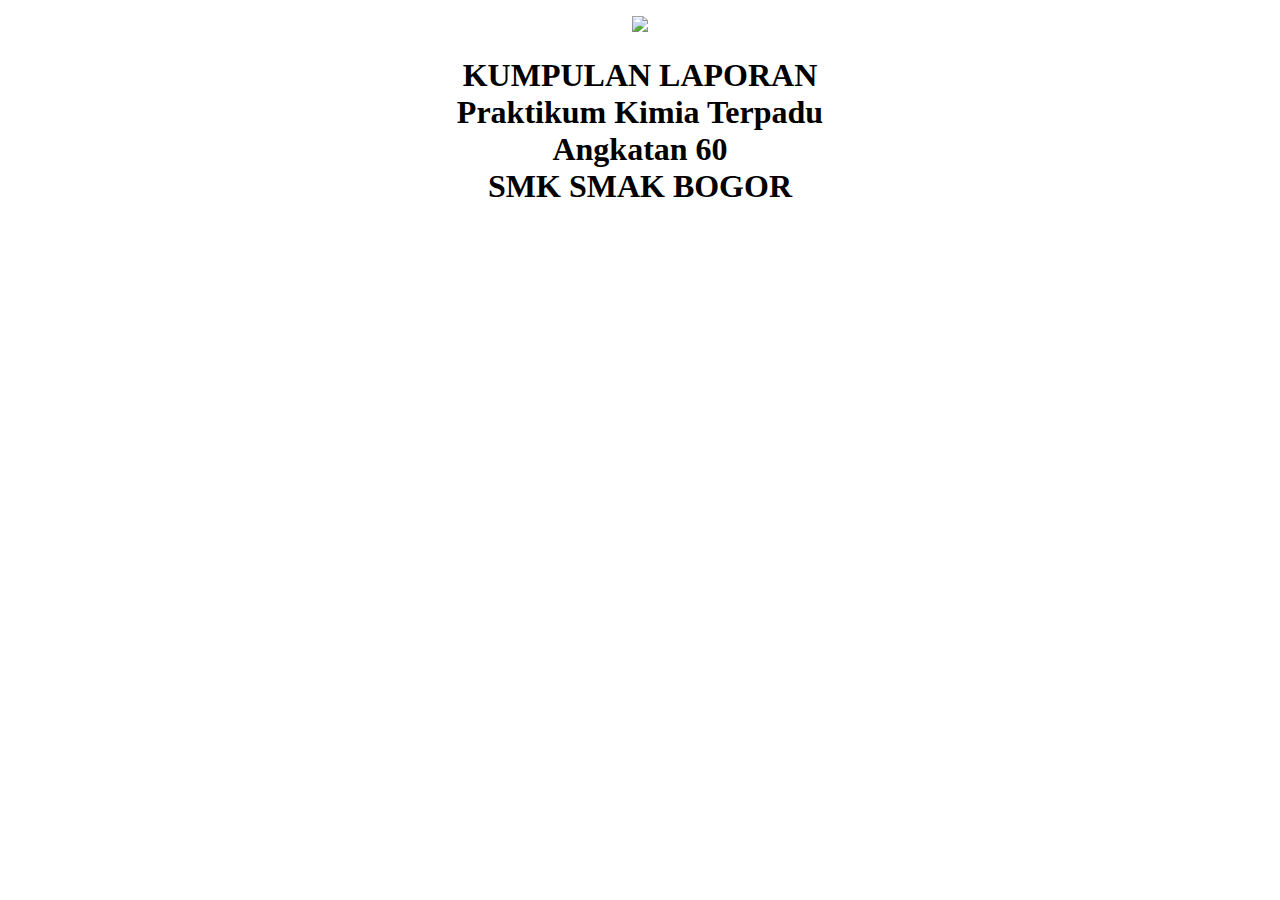
==== main.html @ bbcc6682 "Update main.html" ====
<!DOCTYPE html>
<html>
	<head>
	  		<link rel="stylesheet" href="https://drive.google.com/drive/folders/0B6qHZKp28RmeMlZkakFxZnBPSDQcss/style.css">
	</head>
	<body>
			<div class="innertube">
				<p align="center">
				    <img src="./img/logo_smakbo.png"><br>
					<h1 align="center">KUMPULAN LAPORAN <br>
					Praktikum Kimia Terpadu <br>
					Angkatan 60 <br>
					SMK SMAK BOGOR</h1>
				</p>
				
			</div>
	</body>
</html>
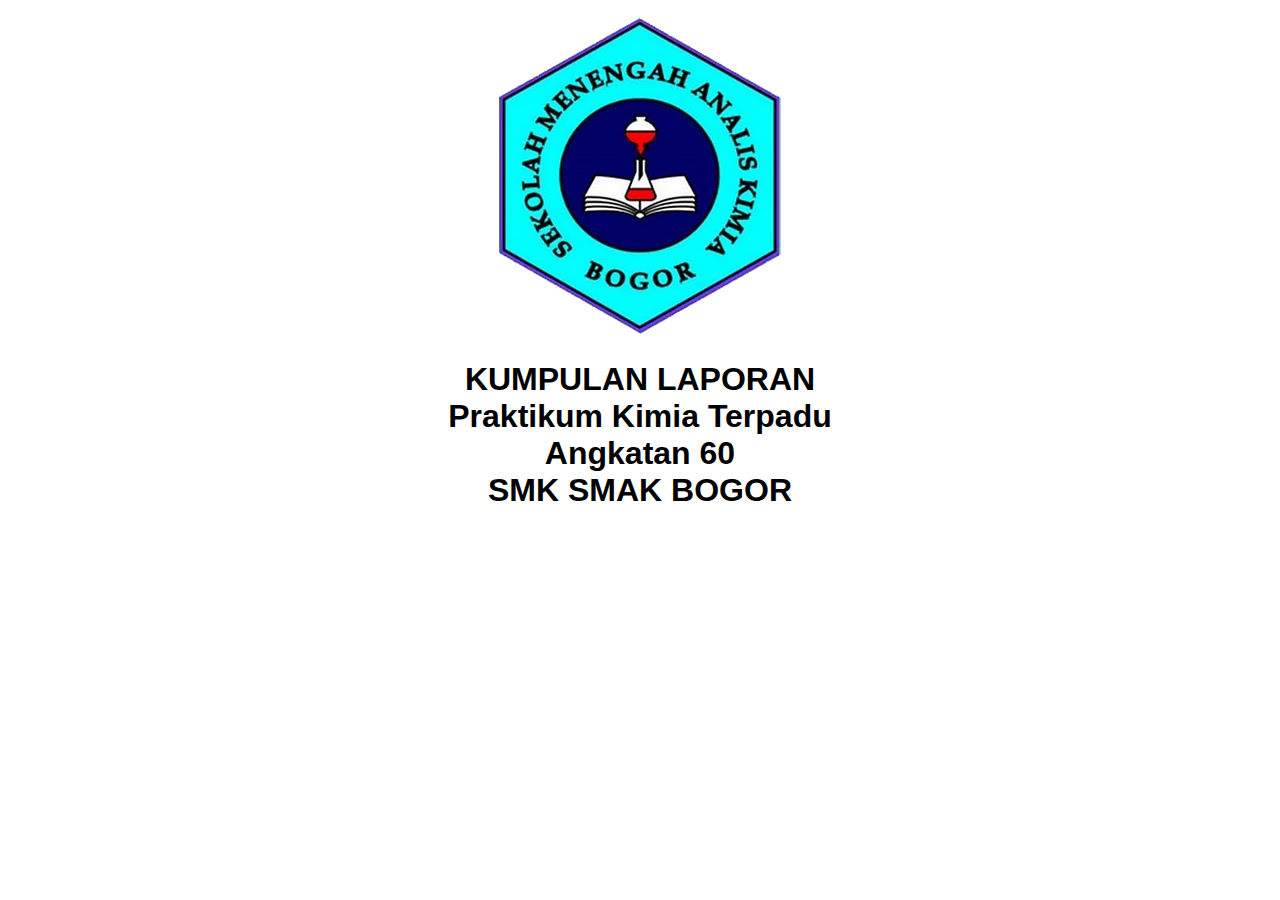
==== commit c266f8c9: "Update main.html" ====
--- a/main.html
+++ b/main.html
@@ -1,7 +1,7 @@
 <!DOCTYPE html>
 <html>
 	<head>
-	  		<link rel="stylesheet" href="https://drive.google.com/drive/folders/0B6qHZKp28RmeMlZkakFxZnBPSDQcss/style.css">
+	  		<link rel="stylesheet" href="css/style.css">
 	</head>
 	<body>
 			<div class="innertube">
--- a/css/style.css
+++ b/css/style.css
@@ -0,0 +1,100 @@
+/*!
+ * StyleSheet PKT
+ * metiks@gmail.com
+ * CC Licensed 
+ */
+ /*! testing */
+ 		
+		body {
+			margin: 0;
+			padding: 0;
+			overflow: hidden;
+			height: 100%; 
+			max-height: 100%; 
+			font-family:Sans-serif;
+		}
+
+		main {
+			position: fixed;
+			top: 50px; /* Set this to the height of the header */
+			bottom: 50px; /* Set this to the height of the footer */
+			left: 310px; 
+			right: 200px;
+			overflow: auto; 
+			background: #eeeeee;
+		}
+				
+		#header {
+			position: absolute;
+			top: 0;
+			left: 0;
+			width: 100%;
+			height: 50px; 
+			overflow: hidden; /* Disables scrollbars on the header frame. To enable scrollbars, change "hidden" to "scroll" */
+			background: #081f3b;
+		}
+
+		#footer {
+			position: absolute;
+			left: 0;
+			bottom: 0;
+			width: 100%;
+			height: 50px; 
+			overflow: hidden; /* Disables scrollbars on the footer frame. To enable scrollbars, change "hidden" to "scroll" */
+			background: #000000;
+		}
+				
+		#left {
+			position: absolute; 
+			top: 50px; /* Set this to the height of the header */
+			bottom: 50px; /* Set this to the height of the footer */
+			left: 0; 
+			width: 300px;
+			overflow: auto; /* Scrollbars will appear on this frame only when there's enough content to require scrolling. To disable scrollbars, change to "hidden", or use "scroll" to enable permanent scrollbars */
+			background: #cccccc; 		
+		}
+
+		#right {
+			position: fixed; 
+			top: 50px; /* Set this to the height of the header */
+			bottom: 50px; /* Set this to the height of the footer */
+			right: 0; 
+			width: 200px;
+			overflow: auto; /* Scrollbars will appear on this frame only when there's enough content to require scrolling. To disable scrollbars, change to "hidden", or use "scroll" to enable permanent scrollbars */
+			background: #bbbbbb; 		
+		}
+				
+		.innertube {
+			margin: 15px; /* Provides padding for the content */
+		}
+		
+		p {
+			color: #555;
+		}
+
+		header a {
+			color: #eeeeee;
+			text-decoration: none;
+		}
+		
+		nav ul a {
+			color: darkblue;
+			text-decoration: none;
+			font-size: 90%;
+		}
+				
+		/*IE6 fix*/
+		/*mksdonot use*/
+		/*
+		
+		* html body{
+			padding: 50px 200px 50px 200px; 
+			/* Set the first value to the height of the header, the second value to the width of the right column, third value to the height of the footer, and last value to the width of the left column */
+		/*
+		}
+		
+		* html main{ 
+			height: 100%; 
+			width: 100%; 
+		}
+		*/
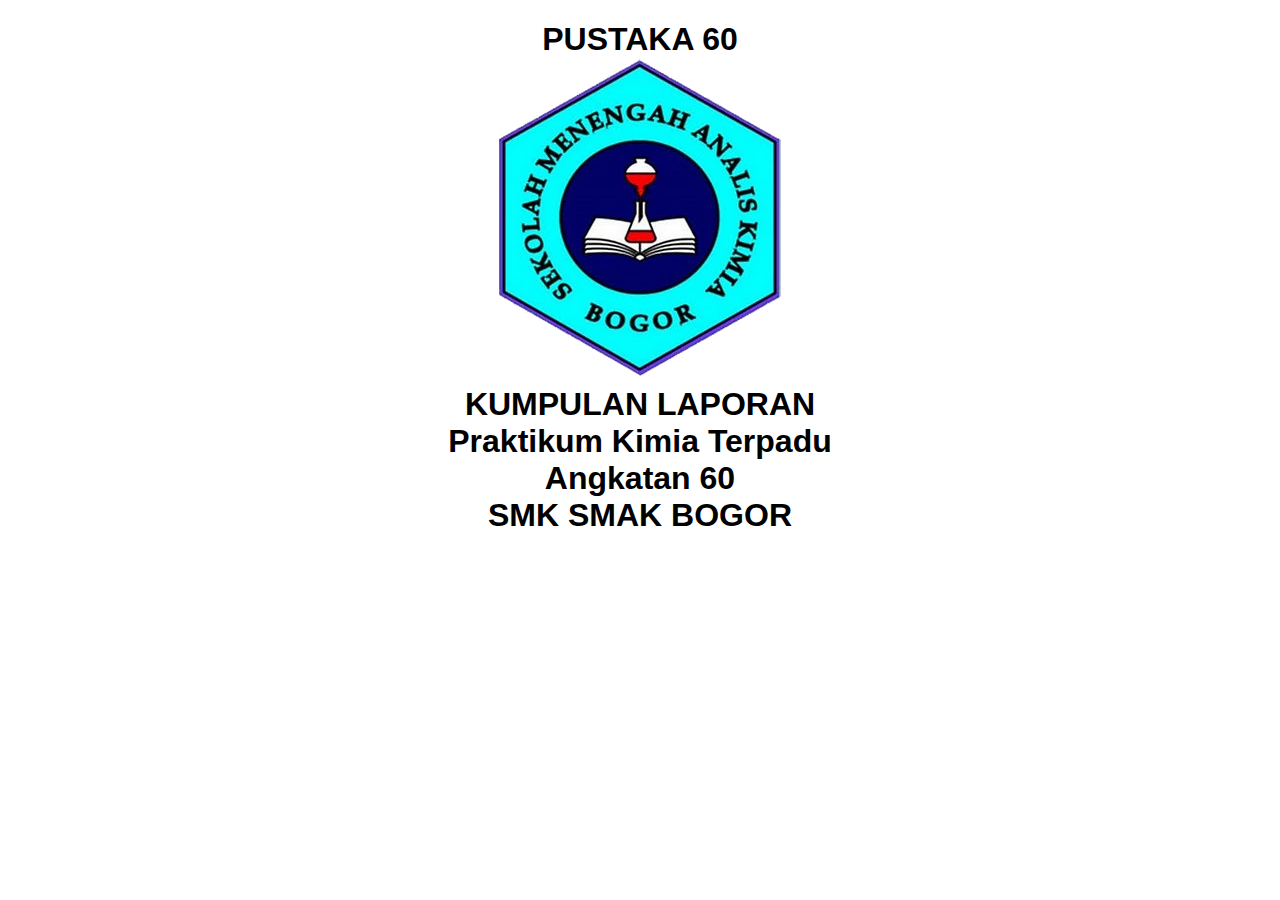
==== commit c0f6332e: "Update main.html" ====
--- a/main.html
+++ b/main.html
@@ -6,8 +6,9 @@
 	<body>
 			<div class="innertube">
 				<p align="center">
+					<h1 align="center">PUSTAKA 60<br>
 				    <img src="./img/logo_smakbo.png"><br>
-					<h1 align="center">KUMPULAN LAPORAN <br>
+					KUMPULAN LAPORAN <br>
 					Praktikum Kimia Terpadu <br>
 					Angkatan 60 <br>
 					SMK SMAK BOGOR</h1>
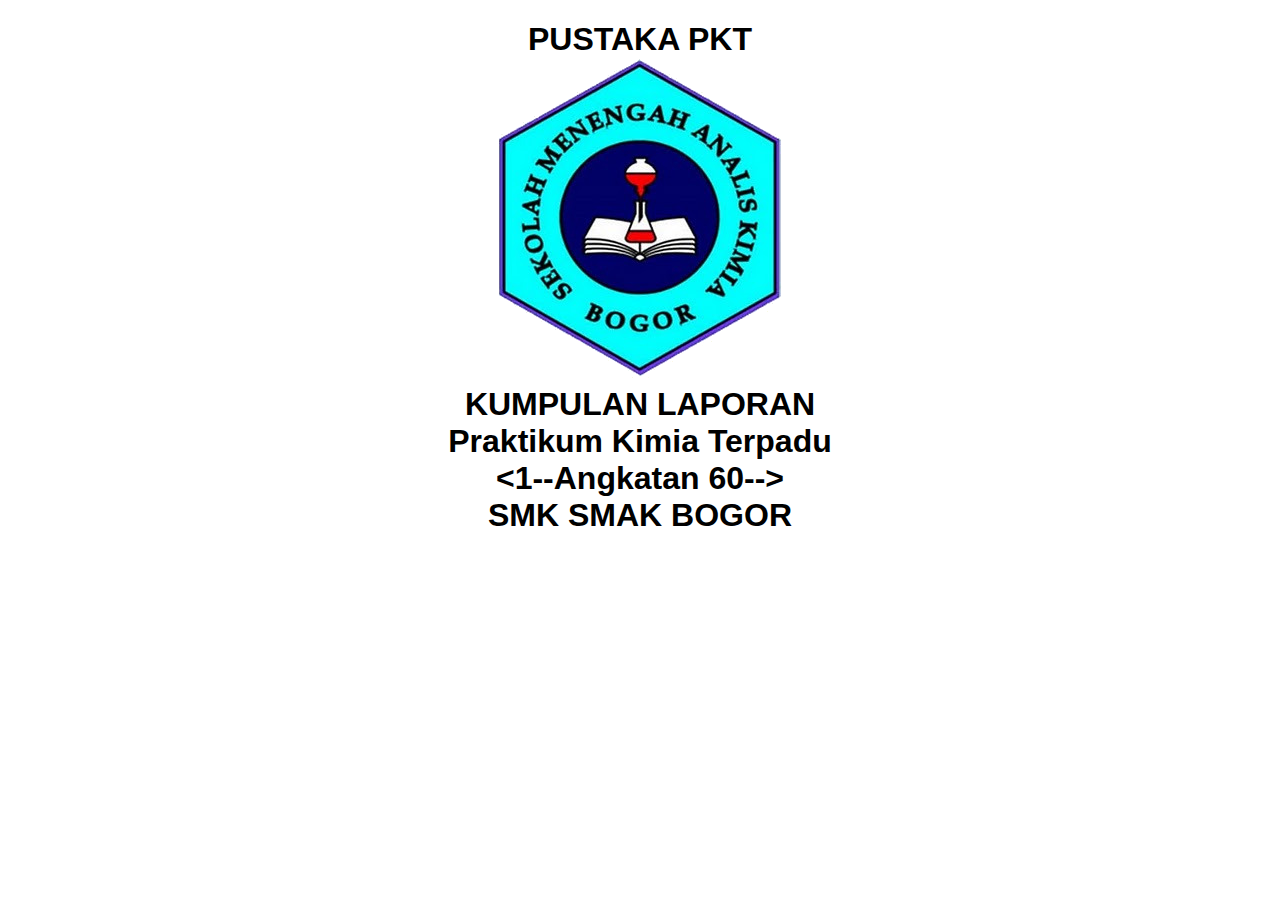
==== commit b58bef7c: "Update main.html" ====
--- a/main.html
+++ b/main.html
@@ -6,11 +6,11 @@
 	<body>
 			<div class="innertube">
 				<p align="center">
-					<h1 align="center">PUSTAKA 60<br>
+					<h1 align="center">PUSTAKA PKT<br>
 				    <img src="./img/logo_smakbo.png"><br>
 					KUMPULAN LAPORAN <br>
 					Praktikum Kimia Terpadu <br>
-					Angkatan 60 <br>
+					<1--Angkatan 60--><br>
 					SMK SMAK BOGOR</h1>
 				</p>
 				
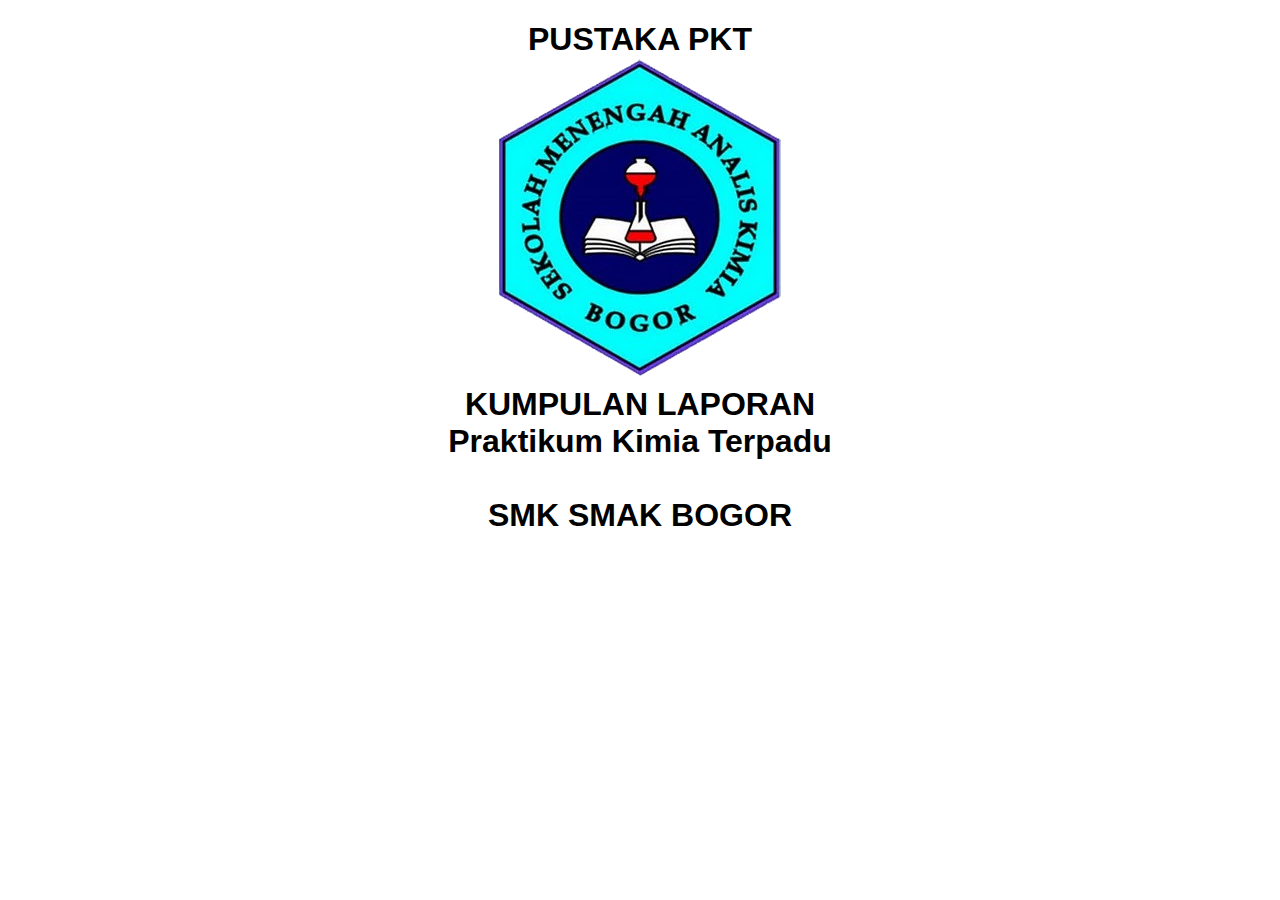
==== commit 0ec77207: "Update main.html" ====
--- a/main.html
+++ b/main.html
@@ -10,7 +10,7 @@
 				    <img src="./img/logo_smakbo.png"><br>
 					KUMPULAN LAPORAN <br>
 					Praktikum Kimia Terpadu <br>
-					<1--Angkatan 60--><br>
+					<!--Angkatan 60--><br>
 					SMK SMAK BOGOR</h1>
 				</p>
 				
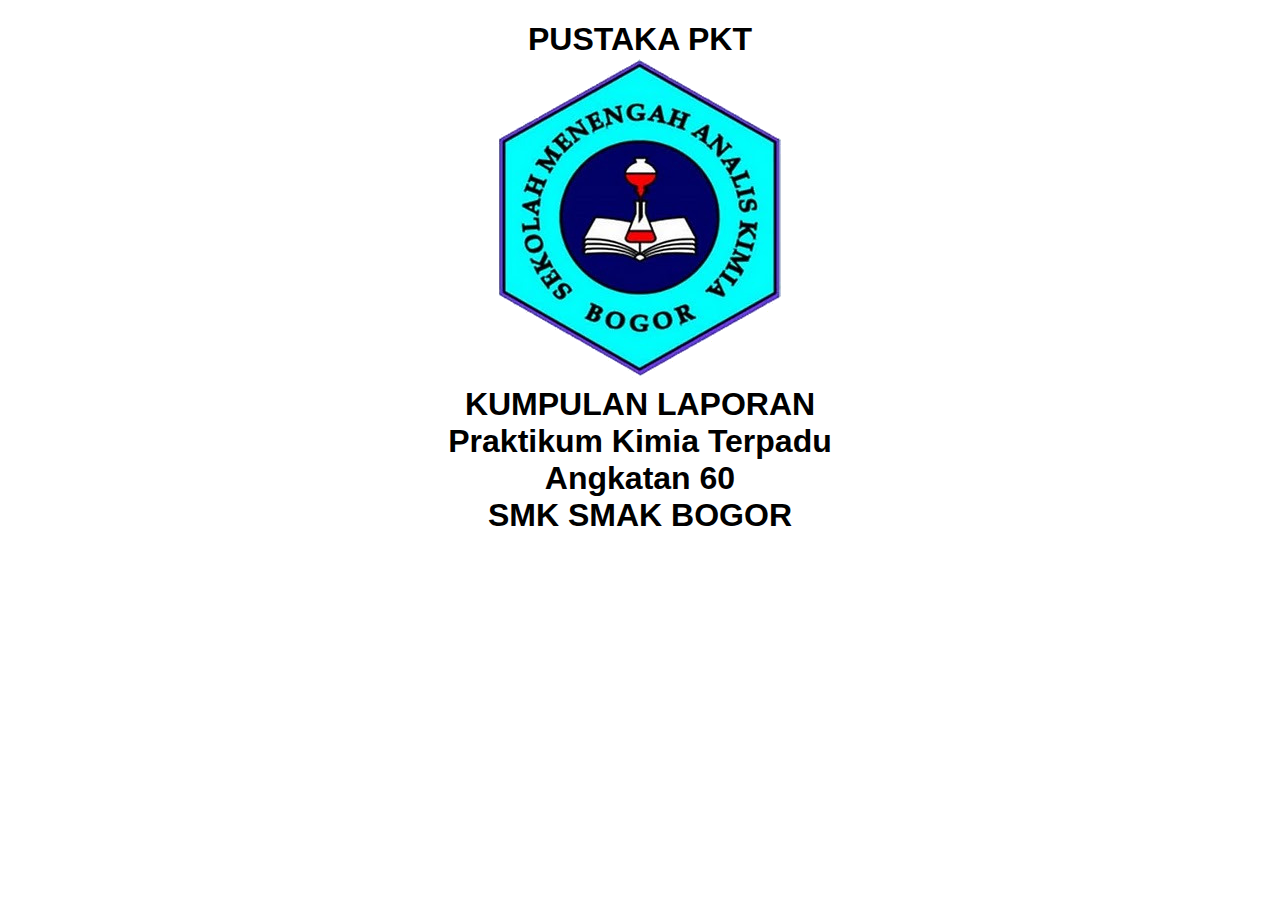
==== commit dc6c7eeb: "Update main.html" ====
--- a/main.html
+++ b/main.html
@@ -10,7 +10,7 @@
 				    <img src="./img/logo_smakbo.png"><br>
 					KUMPULAN LAPORAN <br>
 					Praktikum Kimia Terpadu <br>
-					<!--Angkatan 60--><br>
+					Angkatan 60<br>
 					SMK SMAK BOGOR</h1>
 				</p>
 				
